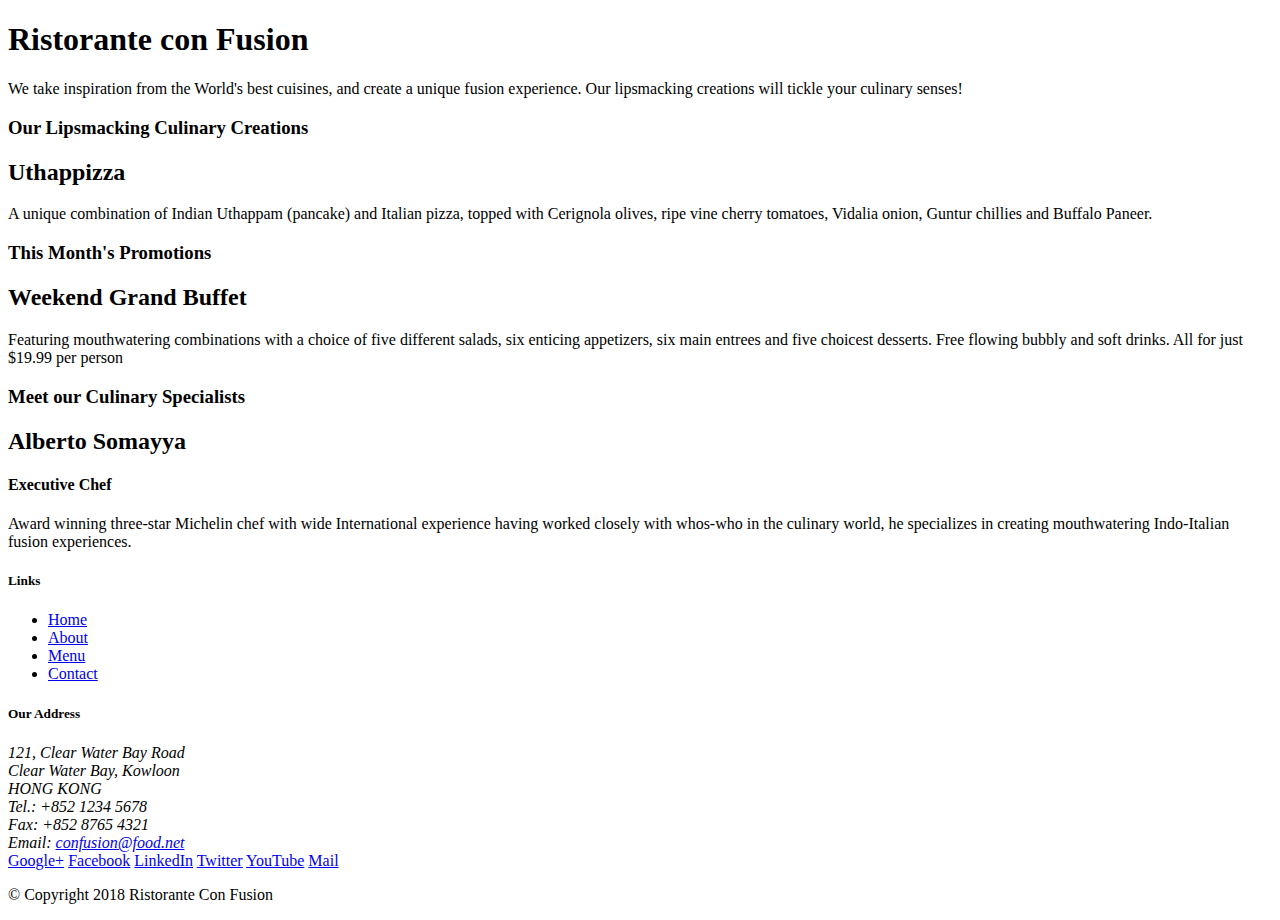
==== index.html @ fedc058c "initial commit" ====
<!DOCTYPE html>
<html lang="en">

<head>
  <!-- Required meta tags always come first -->
<meta charset="utf-8">
<meta name="viewport" content="width=device-width, initial-scale=1, shrink-to-fit=no">
<meta http-equiv="x-ua-compatible" content="ie=edge">

<!-- Bootstrap CSS -->
<link rel="stylesheet" href="node_modules/bootstrap/dist/css/bootstrap.min.css">
    <title>Ristorante Con Fusion</title>
</head>

<body>

    <header>
        <div>
            <div>
                <div>
                    <h1>Ristorante con Fusion</h1>
                    <p>We take inspiration from the World's best cuisines, and create a unique fusion experience. Our lipsmacking creations will tickle your culinary senses!</p>
                </div>
                <div>
                </div>
            </div>
        </div>
    </header>

    <div>
        <div>
            <div>
                <h3>Our Lipsmacking Culinary Creations</h3>
            </div>
            <div>
                <h2>Uthappizza</h2>
                <p>A unique combination of Indian Uthappam (pancake) and Italian pizza, topped with Cerignola olives, ripe vine cherry tomatoes, Vidalia onion, Guntur chillies and Buffalo Paneer.</p>
            </div>
        </div>


        <div>
            <div>
                <h3>This Month's Promotions</h3>
            </div>
            <div>
                <h2>Weekend Grand Buffet</h2>
                <p>Featuring mouthwatering combinations with a choice of five different salads, six enticing appetizers, six main entrees and five choicest desserts. Free flowing bubbly and soft drinks. All for just $19.99 per person </p>
            </div>
        </div>

        <div>
            <div>
                <h3>Meet our Culinary Specialists</h3>
            </div>
            <div>
                <h2>Alberto Somayya</h2>
                <h4>Executive Chef</h4>
                <p>Award winning three-star Michelin chef with wide International experience having worked closely with whos-who in the culinary world, he specializes in creating mouthwatering Indo-Italian fusion experiences. </p>
            </div>
        </div>
    </div>

    <footer>
        <div>
            <div>
                <div>
                    <h5>Links</h5>
                    <ul>
                        <li><a href="#">Home</a></li>
                        <li><a href="#">About</a></li>
                        <li><a href="#">Menu</a></li>
                        <li><a href="#">Contact</a></li>
                    </ul>
                </div>
                <div>
                    <h5>Our Address</h5>
                    <address>
		              121, Clear Water Bay Road<br>
		              Clear Water Bay, Kowloon<br>
		              HONG KONG<br>
		              Tel.: +852 1234 5678<br>
		              Fax: +852 8765 4321<br>
		              Email: <a href="mailto:confusion@food.net">confusion@food.net</a>
		           </address>
                </div>
                <div>
                    <div>
                        <a href="http://google.com/+">Google+</a>
                        <a href="http://www.facebook.com/profile.php?id=">Facebook</a>
                        <a href="http://www.linkedin.com/in/">LinkedIn</a>
                        <a href="http://twitter.com/">Twitter</a>
                        <a href="http://youtube.com/">YouTube</a>
                        <a href="mailto:">Mail</a>
                    </div>
                </div>
           </div>
           <div>
                <div>
                    <p>© Copyright 2018 Ristorante Con Fusion</p>
                </div>
           </div>
        </div>
    </footer>
    <!-- jQuery first, then Popper.js, then Bootstrap JS. -->
    <script src="node_modules/jquery/dist/jquery.slim.min.js"></script>
    <script src="node_modules/popper.js/dist/umd/popper.min.js"></script>
    <script src="node_modules/bootstrap/dist/js/bootstrap.min.js"></script>
</body>

</html>
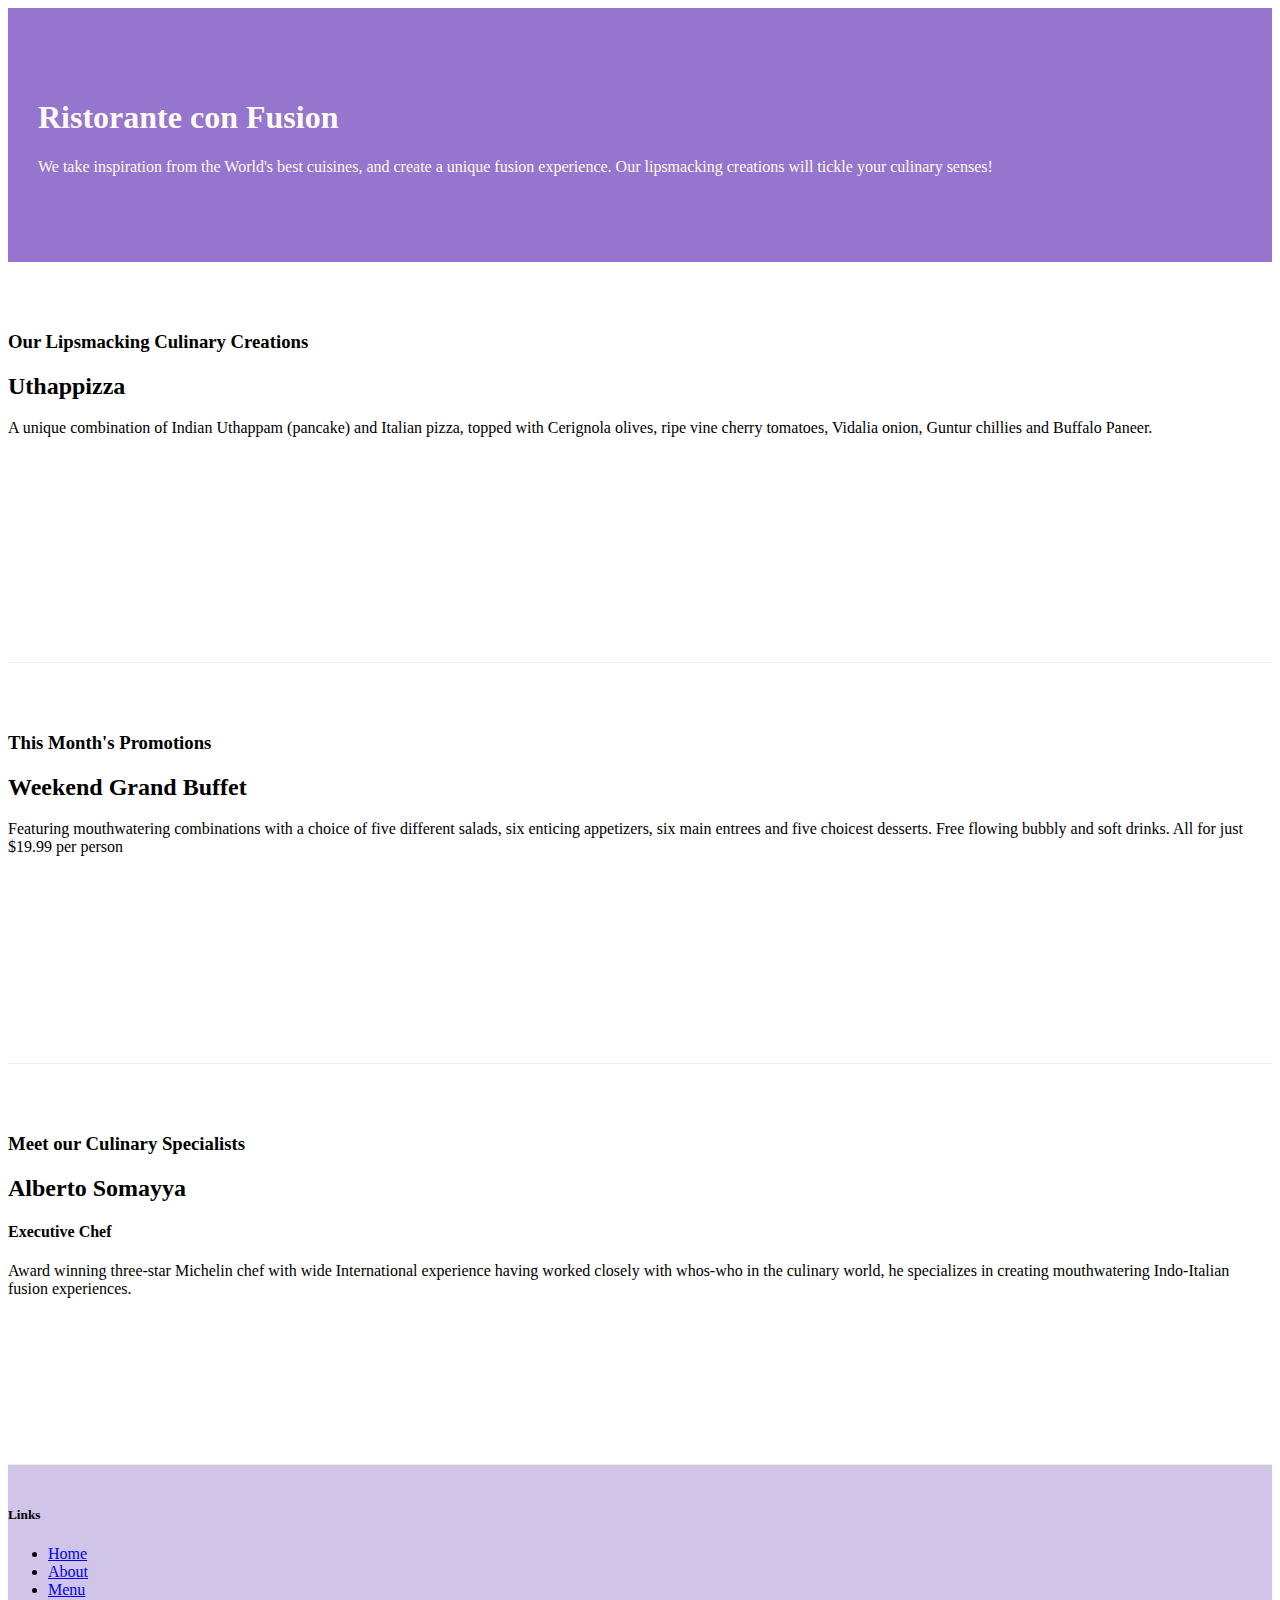
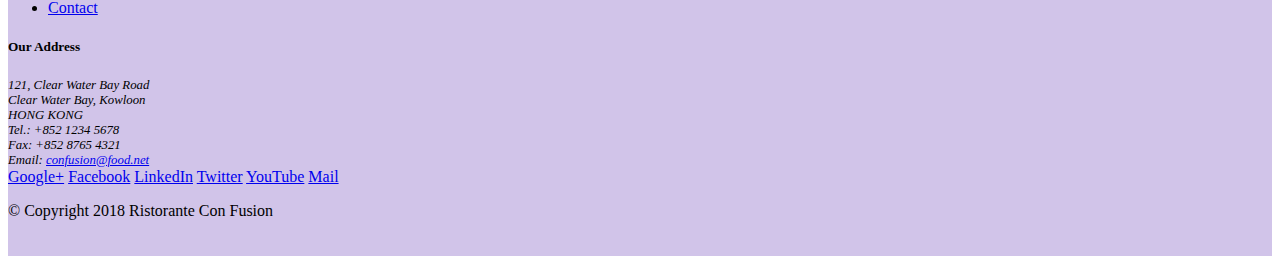
==== commit 20e8b58f: "bs grid done" ====
--- a/index.html
+++ b/index.html
@@ -9,15 +9,16 @@
 
 <!-- Bootstrap CSS -->
 <link rel="stylesheet" href="node_modules/bootstrap/dist/css/bootstrap.min.css">
+<link rel="stylesheet" href="css/styles.css">
     <title>Ristorante Con Fusion</title>
 </head>
 
 <body>
 
-    <header>
-        <div>
-            <div>
-                <div>
+    <header class="jumbotron">
+            <div class="container">
+                <div class="row row-header">
+                          <div class="col-12 col-sm-6">
                     <h1>Ristorante con Fusion</h1>
                     <p>We take inspiration from the World's best cuisines, and create a unique fusion experience. Our lipsmacking creations will tickle your culinary senses!</p>
                 </div>
@@ -27,33 +28,33 @@
         </div>
     </header>
 
-    <div>
-        <div>
-            <div>
+    <div class="container">
+        <div class="row row-content align-items-center">
+            <div class="col-12 col-sm-4 order-sm-last col-md-3">
                 <h3>Our Lipsmacking Culinary Creations</h3>
             </div>
-            <div>
+            <div class="col col-sm order-sm-first col-md">
                 <h2>Uthappizza</h2>
                 <p>A unique combination of Indian Uthappam (pancake) and Italian pizza, topped with Cerignola olives, ripe vine cherry tomatoes, Vidalia onion, Guntur chillies and Buffalo Paneer.</p>
             </div>
         </div>
 
 
-        <div>
-            <div>
+        <div class="row row-content align-items-center">
+            <div class="col-12 col-sm-4 col-md-3">
                 <h3>This Month's Promotions</h3>
             </div>
-            <div>
+            <div class="col col-sm col-md">
                 <h2>Weekend Grand Buffet</h2>
                 <p>Featuring mouthwatering combinations with a choice of five different salads, six enticing appetizers, six main entrees and five choicest desserts. Free flowing bubbly and soft drinks. All for just $19.99 per person </p>
             </div>
         </div>
 
-        <div>
-            <div>
+        <div class="row row-content align-items-center">
+            <div class="col-12 col-sm-4 order-sm-last col-md-3">
                 <h3>Meet our Culinary Specialists</h3>
             </div>
-            <div>
+            <div class="col col-sm order-sm-first col-md">
                 <h2>Alberto Somayya</h2>
                 <h4>Executive Chef</h4>
                 <p>Award winning three-star Michelin chef with wide International experience having worked closely with whos-who in the culinary world, he specializes in creating mouthwatering Indo-Italian fusion experiences. </p>
@@ -61,21 +62,21 @@
         </div>
     </div>
 
-    <footer>
-        <div>
-            <div>
-                <div>
+    <footer class="footer">
+        <div class="container">
+            <div class="row">
+                <div class="col-4 offset-1 col-sm-2">
                     <h5>Links</h5>
-                    <ul>
+                    <ul class="list-unstyled">
                         <li><a href="#">Home</a></li>
                         <li><a href="#">About</a></li>
                         <li><a href="#">Menu</a></li>
                         <li><a href="#">Contact</a></li>
                     </ul>
                 </div>
-                <div>
+                <div class="col-7 col-sm-5">
                     <h5>Our Address</h5>
-                    <address>
+                    <address class="address">
 		              121, Clear Water Bay Road<br>
 		              Clear Water Bay, Kowloon<br>
 		              HONG KONG<br>
@@ -84,8 +85,8 @@
 		              Email: <a href="mailto:confusion@food.net">confusion@food.net</a>
 		           </address>
                 </div>
-                <div>
-                    <div>
+                <div class="col-12 col-sm-4 align-self-center">
+                    <div class="text-center">
                         <a href="http://google.com/+">Google+</a>
                         <a href="http://www.facebook.com/profile.php?id=">Facebook</a>
                         <a href="http://www.linkedin.com/in/">LinkedIn</a>
@@ -95,8 +96,8 @@
                     </div>
                 </div>
            </div>
-           <div>
-                <div>
+           <div class="row justify-content-center">
+                <div class="col-auto ">
                     <p>© Copyright 2018 Ristorante Con Fusion</p>
                 </div>
            </div>
--- a/css/styles.css
+++ b/css/styles.css
@@ -0,0 +1,29 @@
+.row-header{
+  margin: 0px auto;
+  padding: 0px;
+}
+
+.row-content{
+  margin: 0px auto;
+  padding: 50px 0px 50px 0px;
+  border-bottom: 1px ridge;
+  min-height: 300px;
+}
+
+.footer{
+  background-color: #D1C4E9;
+  margin: 0px auto;
+  padding:20px 0px 20px 0px;
+}
+
+.jumbotron{
+  padding: 70px 30px 70px 30px;
+  margin: 0px auto;
+  background: #9575CD ;
+  color:floralwhite;
+}
+
+.address{
+  font-size: 80%;
+
+}
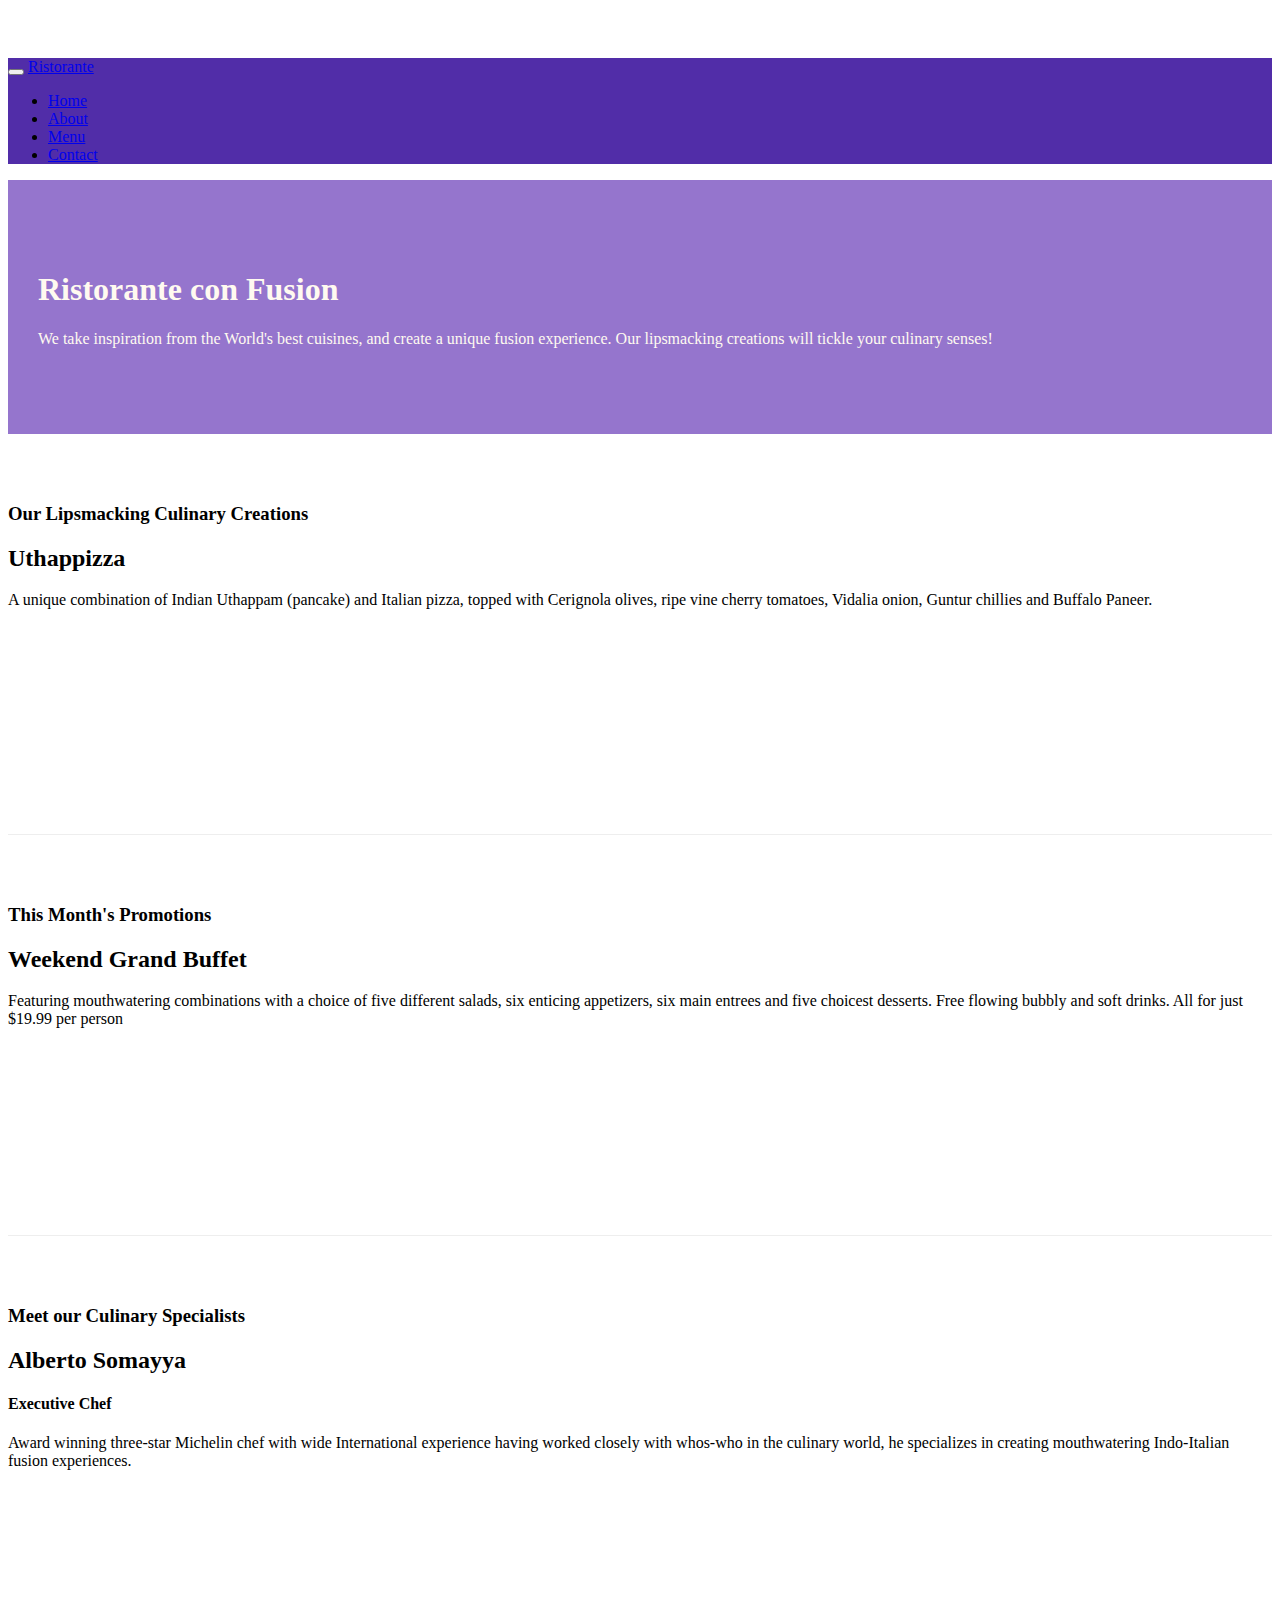
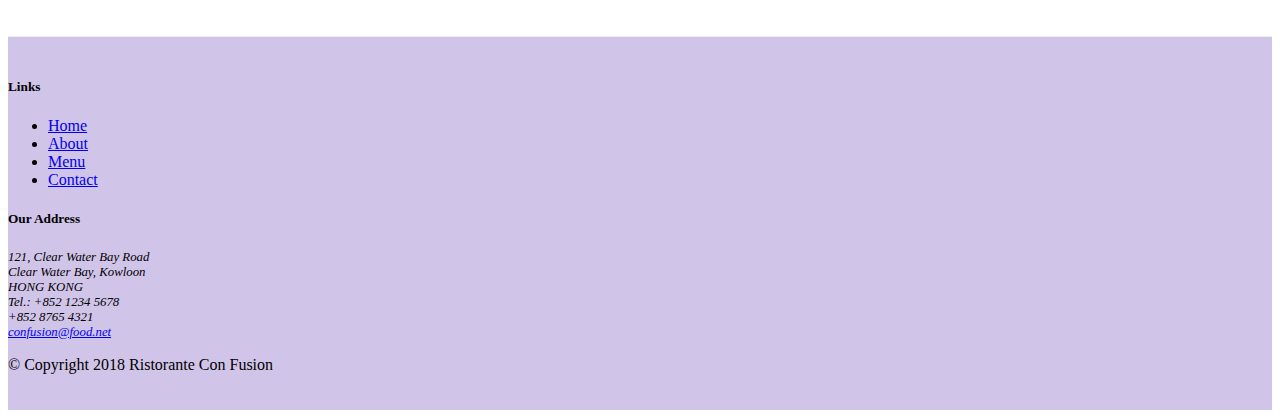
==== commit 7e0e7f6b: "add icons" ====
--- a/index.html
+++ b/index.html
@@ -9,11 +9,33 @@
 
 <!-- Bootstrap CSS -->
 <link rel="stylesheet" href="node_modules/bootstrap/dist/css/bootstrap.min.css">
+<link rel="stylesheet" href="node_modules/font-awesome/css/font-awesome.min.css">
+<link rel="stylesheet" href="node_modules/bootstrap-social/bootstrap-social.css">
 <link rel="stylesheet" href="css/styles.css">
     <title>Ristorante Con Fusion</title>
 </head>
 
 <body>
+<nav class="navbar navbar-dark navbar-expand-sm fixed-top">
+
+  <div class="container">
+<button class="navbar-toggler" type="button" data-toggle="collapse" data-target="#Navbar">
+<span class="navbar-toggler-icon"> </span>
+</button>
+
+    <a class="navbar-brand" href="#"> Ristorante </a>
+    <div class="collapse navbar-collapse" id="Navbar">
+      <ul class="navbar-nav mr-auto">
+          <li class="nav-item active"> <a class="nav-link" href="#"><span class="fa fa-home fa-lg"></span> Home</a></li>
+          <li class="nav-item"> <a class="nav-link" href="#"><span class="fa fa-info fa-lg"></span>About</a></li>
+          <li class="nav-item"> <a class="nav-link" href="#"><span class="fa fa-list fa-lg"></span>Menu</a></li>
+          <li class="nav-item"> <a class="nav-link" href="#"><span class="fa fa-address-card fa-lg"></span>Contact</a></li>
+      </ul>
+
+    </div>
+
+  </div>
+</nav>
 
     <header class="jumbotron">
             <div class="container">
@@ -80,19 +102,19 @@
 		              121, Clear Water Bay Road<br>
 		              Clear Water Bay, Kowloon<br>
 		              HONG KONG<br>
-		              Tel.: +852 1234 5678<br>
-		              Fax: +852 8765 4321<br>
-		              Email: <a href="mailto:confusion@food.net">confusion@food.net</a>
+		             <i class="fa fa-phone fa-lg"> </i> Tel.: +852 1234 5678<br>
+		              <i class="fa fa-fax fa-lg"> </i> +852 8765 4321<br>
+		              <i class="fa fa-envelope fa-lg"> </i> <a href="mailto:confusion@food.net">confusion@food.net</a>
 		           </address>
                 </div>
                 <div class="col-12 col-sm-4 align-self-center">
                     <div class="text-center">
-                        <a href="http://google.com/+">Google+</a>
-                        <a href="http://www.facebook.com/profile.php?id=">Facebook</a>
-                        <a href="http://www.linkedin.com/in/">LinkedIn</a>
-                        <a href="http://twitter.com/">Twitter</a>
-                        <a href="http://youtube.com/">YouTube</a>
-                        <a href="mailto:">Mail</a>
+                        <a class="btn btn-social-icon btn-google" href="http://google.com/+"><i class="fa fa-google-plus"></i></a>
+                        <a class="btn btn-social-icon btn-facebook" href="http://www.facebook.com/profile.php?id="><i class="fa fa-facebook"></i></a>
+                        <a class="btn btn-social-icon btn-linkedin" href="http://www.linkedin.com/in/"><i class="fa fa-linkedin"></i></a>
+                        <a class="btn btn-social-icon btn-twitter" href="http://twitter.com/"><i class="fa fa-twitter"></i></a>
+                        <a class="btn btn-social-icon btn-google"href="http://youtube.com/"><i class="fa fa-youtube"></i></a>
+                        <a class="btn btn-social-icon"href="mailto:"><i class="fa fa-envelope-o"></i></a>
                     </div>
                 </div>
            </div>
--- a/css/styles.css
+++ b/css/styles.css
@@ -1,3 +1,7 @@
+body{
+  padding: 50px 0px 0px 0px;
+  z-index: 0;
+}
 .row-header{
   margin: 0px auto;
   padding: 0px;
@@ -27,3 +31,7 @@
   font-size: 80%;
 
 }
+
+.navbar-dark{
+  background-color: #512DA8;
+}
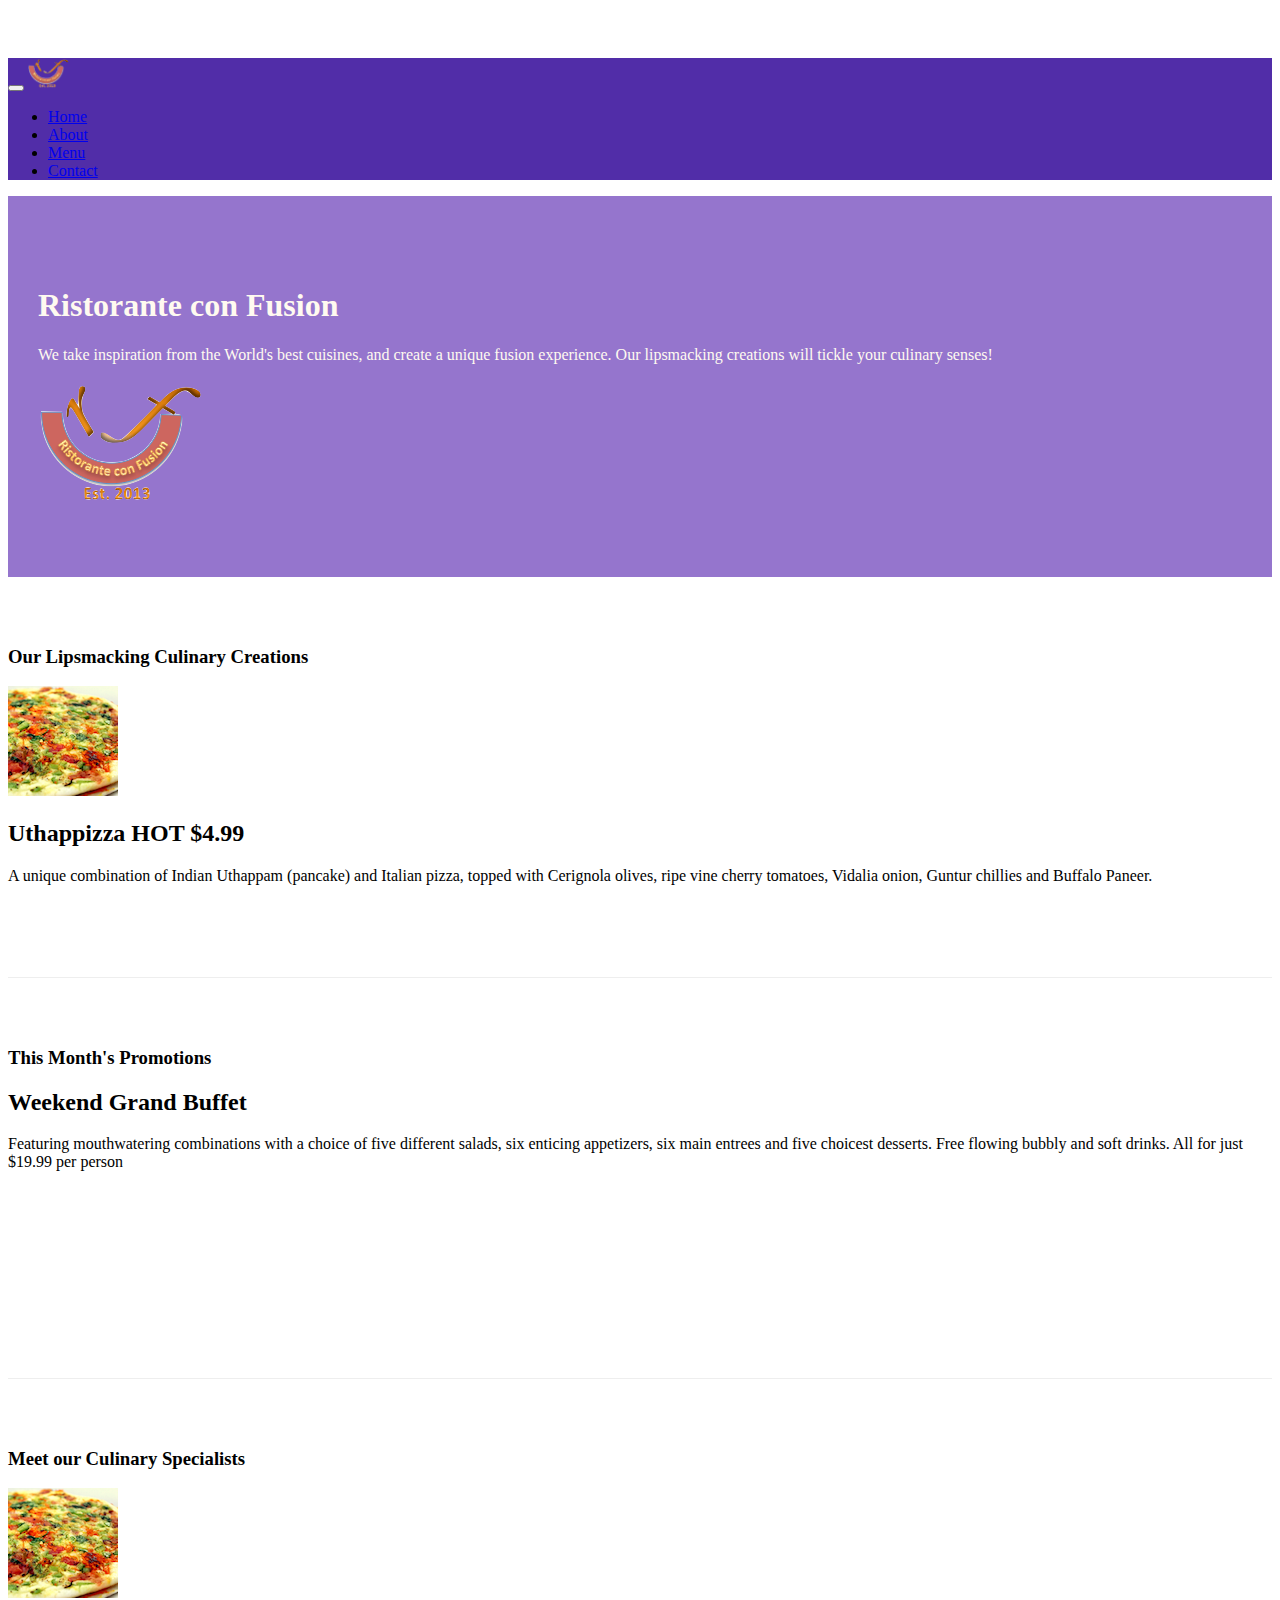
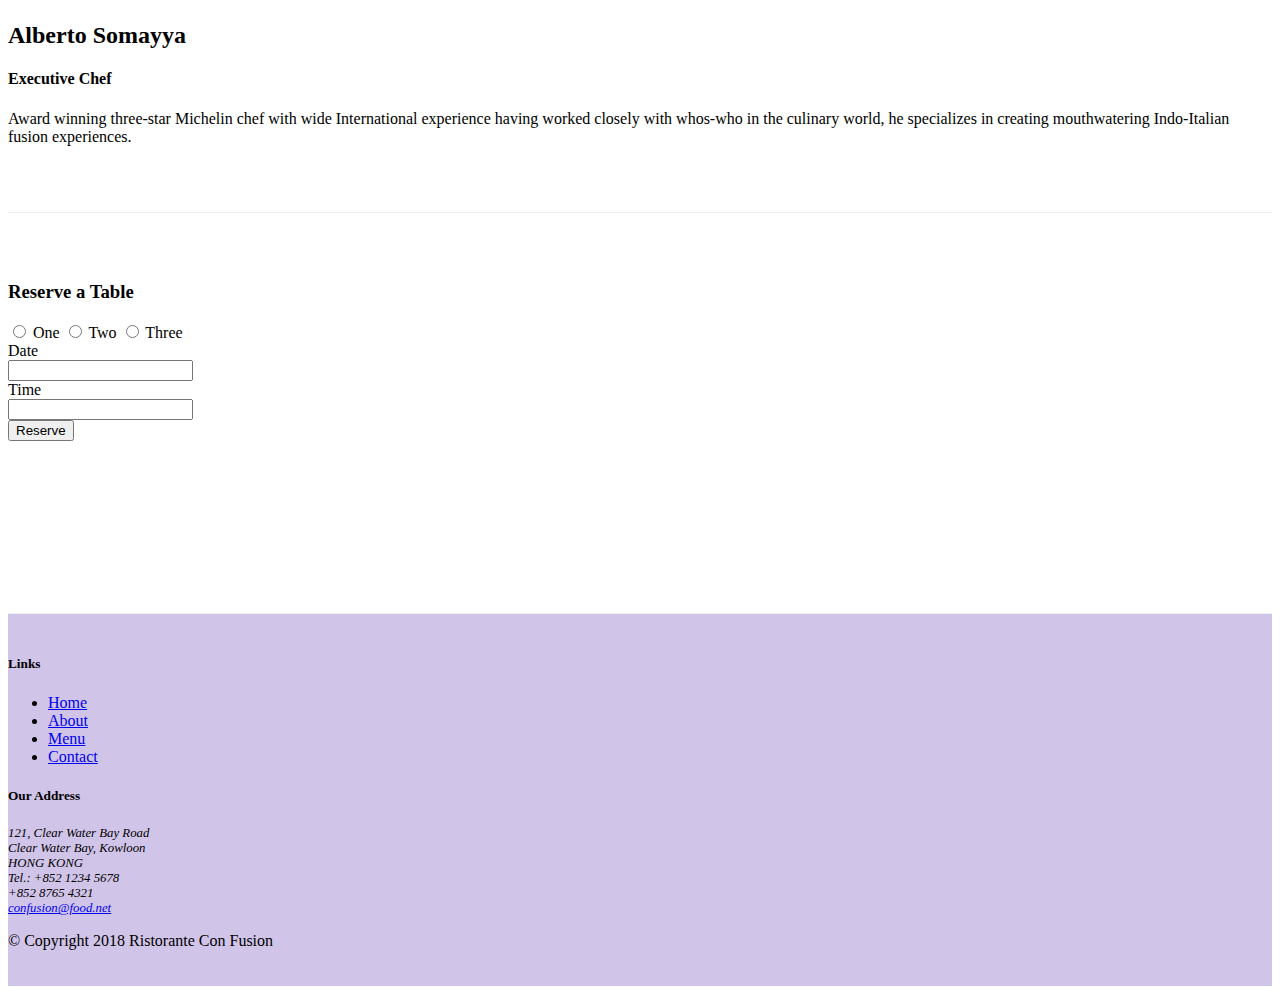
==== commit fd17faa2: "tab panels" ====
--- a/index.html
+++ b/index.html
@@ -23,13 +23,13 @@
 <span class="navbar-toggler-icon"> </span>
 </button>
 
-    <a class="navbar-brand" href="#"> Ristorante </a>
+    <a class="navbar-brand" href="#"> <img src="img/logo.png" class="img-fluid" height=30 width=41> </a>
     <div class="collapse navbar-collapse" id="Navbar">
       <ul class="navbar-nav mr-auto">
           <li class="nav-item active"> <a class="nav-link" href="#"><span class="fa fa-home fa-lg"></span> Home</a></li>
-          <li class="nav-item"> <a class="nav-link" href="#"><span class="fa fa-info fa-lg"></span>About</a></li>
+          <li class="nav-item"> <a class="nav-link" href="./aboutus.html"><span class="fa fa-info fa-lg"></span>About</a></li>
           <li class="nav-item"> <a class="nav-link" href="#"><span class="fa fa-list fa-lg"></span>Menu</a></li>
-          <li class="nav-item"> <a class="nav-link" href="#"><span class="fa fa-address-card fa-lg"></span>Contact</a></li>
+          <li class="nav-item"> <a class="nav-link" href="./contactus.html"><span class="fa fa-address-card fa-lg"></span>Contact</a></li>
       </ul>
 
     </div>
@@ -45,6 +45,7 @@
                     <p>We take inspiration from the World's best cuisines, and create a unique fusion experience. Our lipsmacking creations will tickle your culinary senses!</p>
                 </div>
                 <div>
+                  <img src="img/logo.png" class="img-fluid">
                 </div>
             </div>
         </div>
@@ -56,8 +57,15 @@
                 <h3>Our Lipsmacking Culinary Creations</h3>
             </div>
             <div class="col col-sm order-sm-first col-md">
-                <h2>Uthappizza</h2>
+            <div class="media">
+              <img class="d-flex mr-3 img-thumbnail align-self-center" src="img/uthappizza.png" alt="uthapizza" />
+              <div class="media-body">
+                <h2 class="mt-0">Uthappizza                 <span class="badge badge-danger">HOT</span>
+                <span class="badge badge-pill badge-secondary">$4.99</span>
+              </h2>
                 <p>A unique combination of Indian Uthappam (pancake) and Italian pizza, topped with Cerignola olives, ripe vine cherry tomatoes, Vidalia onion, Guntur chillies and Buffalo Paneer.</p>
+              </div>
+            </div>
             </div>
         </div>
 
@@ -77,12 +85,60 @@
                 <h3>Meet our Culinary Specialists</h3>
             </div>
             <div class="col col-sm order-sm-first col-md">
-                <h2>Alberto Somayya</h2>
+              <div class="media">
+                <img class="d-flex mr-3 img-thumbnail align-self-center" src="img/uthappizza.png" alt="uthapizza" />
+                <div class="media-body">
+                <h2 class="mt-0">Alberto Somayya</h2>
                 <h4>Executive Chef</h4>
                 <p>Award winning three-star Michelin chef with wide International experience having worked closely with whos-who in the culinary world, he specializes in creating mouthwatering Indo-Italian fusion experiences. </p>
+              </div>
+              </div>
             </div>
         </div>
+    <div class="row row-content">
+    <div class="col-sm-8 offset-sm-2"
+      <div class="card">
+        <h3 class="card-header bg-secondary text-white"> Reserve a Table</h3>
+        <div class="card-body ">
+              <form>
+                <div class="form-group row">
+                  <div class="form-check form-check-inline">
+                    <input class="form-check-input" type="radio" name="inlineRadio" id="radio1" value="1" />
+                    <label class="form-check-label" for="radio1">One </label>
+
+                    <input class="form-check-input" type="radio" name="inlineRadio" id="radio2" value="2" />
+                    <label class="form-check-label" for="radio2">Two </label>
+
+                    <input class="form-check-input" type="radio" name="inlineRadio" id="radio3" value="3" />
+                    <label class="form-check-label" for="radio3">Three </label>
+                  </div>
+                </div>
+
+                  <div class="form-group row">
+                    <label for="date" class="col-sm-1 col-form-label">Date</label>
+                    <div class="col-sm-2">
+                      <input type="text" class="form-control" id="date" name="date" placeholder="" />
+                    </div>
+                    <label for="time" class="col-sm-1 col-form-label">Time</label>
+                    <div class="col-sm-2">
+                      <input type="text" class="form-control" id="time" name="time" placeholder="" />
+                    </div>
+
+                </div>
+                                  <button type="submit" class="btn btn-primary">Reserve</button>
+              </form>
+        </div>
+      </div>
+
+      </div>
     </div>
+
+    </div>
+
+
+
+    </div>
+
 
     <footer class="footer">
         <div class="container">
--- a/css/styles.css
+++ b/css/styles.css
@@ -27,6 +27,12 @@
   color:floralwhite;
 }
 
+.tab-content {
+    border-left: 1px solid #ddd;
+    border-right: 1px solid #ddd;
+    border-bottom: 1px solid #ddd;
+    padding: 10px;
+}
 .address{
   font-size: 80%;
 
